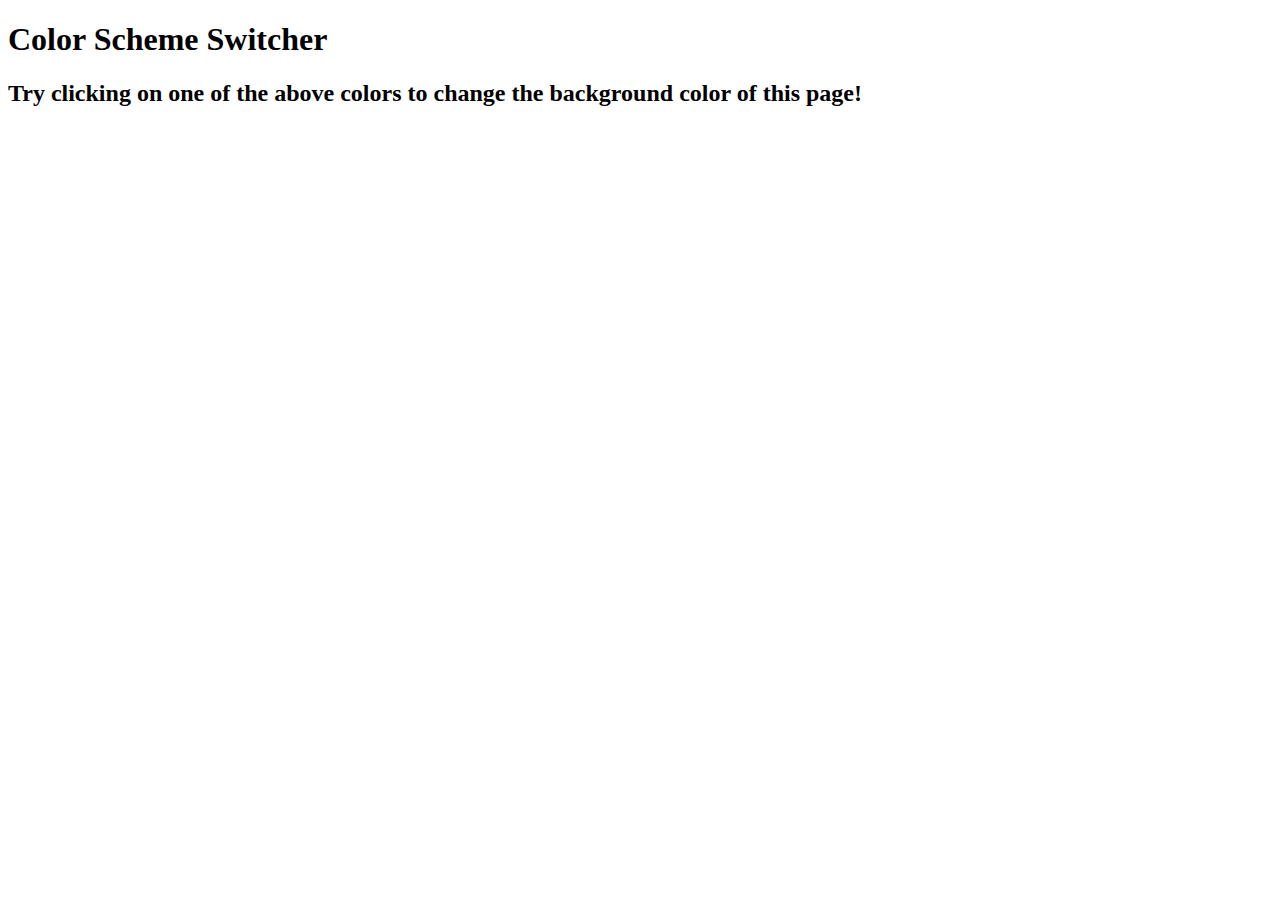
==== 1-colorChanger/index.html @ f73a56be "Create index.html" ====
<!DOCTYPE html>
<html lang="en">
<head>
    <meta charset="UTF-8">
    <meta name="viewport" content="width=device-width, initial-scale=1.0">
    <meta http-equiv="X-UA-Compatible" content="ie=edge"/>
    <link rel="stylesheet" href="style.css"/>
    <title>Javascript Background Color Switcher</title>
</head>
<body>

    <h1>Color Scheme Switcher</h1>
    <span class="button" id="grey"></span>
    <span class="button" id="blue"></span>
    <span class="button" id="yellow"></span>
    <span class="button" id="pink"></span>
    <h2>Try clicking on one of the above colors 
        <span>to change the background color of this page!</span>
    </h2>
    <script scr="first.js"></script>

</body>
</html>
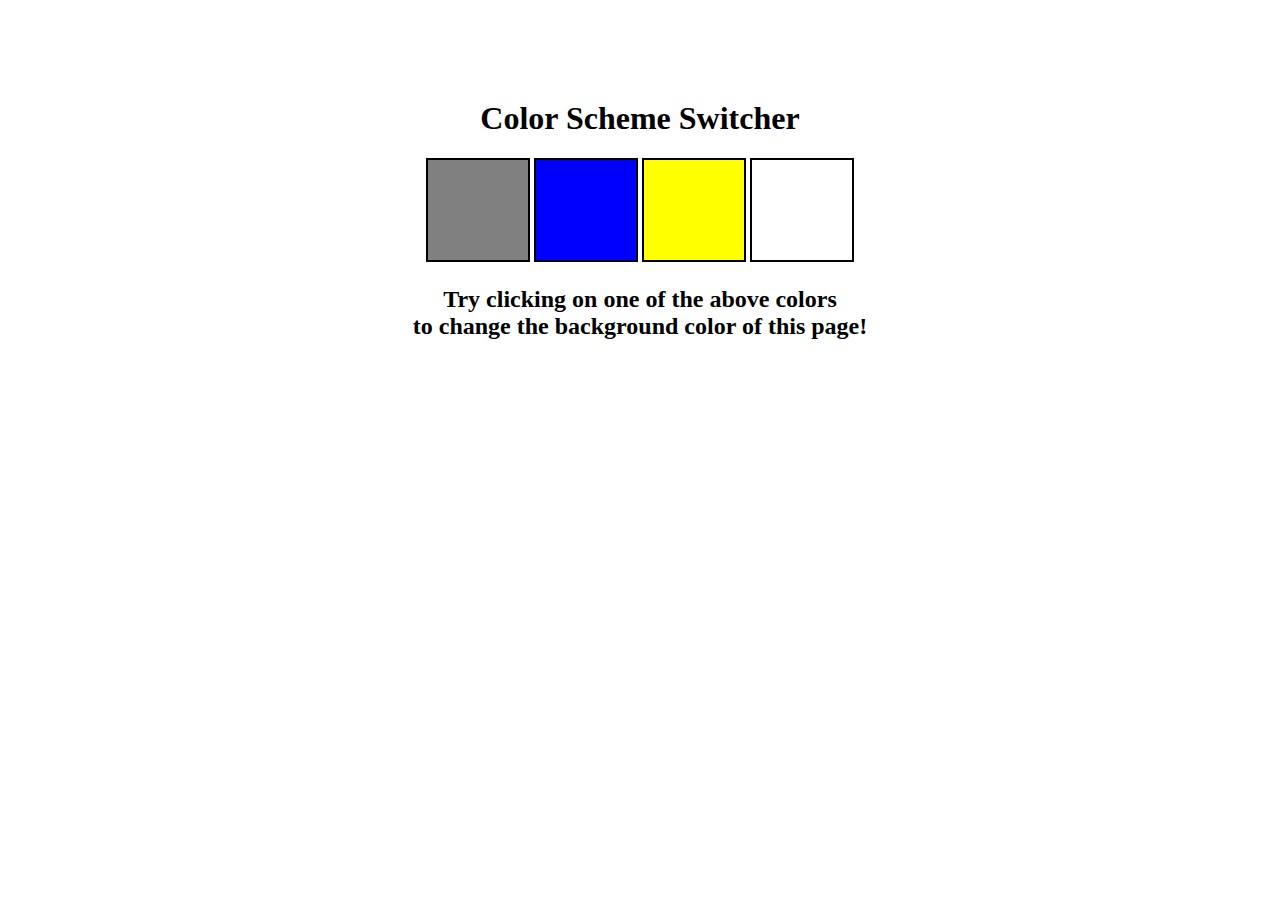
==== commit b212e522: "Update index.html" ====
--- a/1-colorChanger/index.html
+++ b/1-colorChanger/index.html
@@ -8,7 +8,7 @@
     <title>Javascript Background Color Switcher</title>
 </head>
 <body>
-
+    <div class="canvas">
     <h1>Color Scheme Switcher</h1>
     <span class="button" id="grey"></span>
     <span class="button" id="blue"></span>
@@ -17,6 +17,7 @@
     <h2>Try clicking on one of the above colors 
         <span>to change the background color of this page!</span>
     </h2>
+        </div>
     <script scr="first.js"></script>
 
 </body>
--- a/1-colorChanger/style.css
+++ b/1-colorChanger/style.css
@@ -0,0 +1,33 @@
+html {
+    margin: 0;
+  }
+  
+  span {
+    display: block;
+  }
+  .canvas {
+    margin: 100px auto 100px;
+    width: 80%;
+    text-align: center;
+  }
+  
+  .button {
+    width: 100px;
+    height: 100px;
+    border: solid black 2px;
+    display: inline-block;
+  }
+  
+  #grey {
+    background: grey;
+  }
+  
+  #white {
+    background: white;
+  }
+  #blue {
+    background: blue;
+  }
+  #yellow {
+    background: yellow;
+  }
